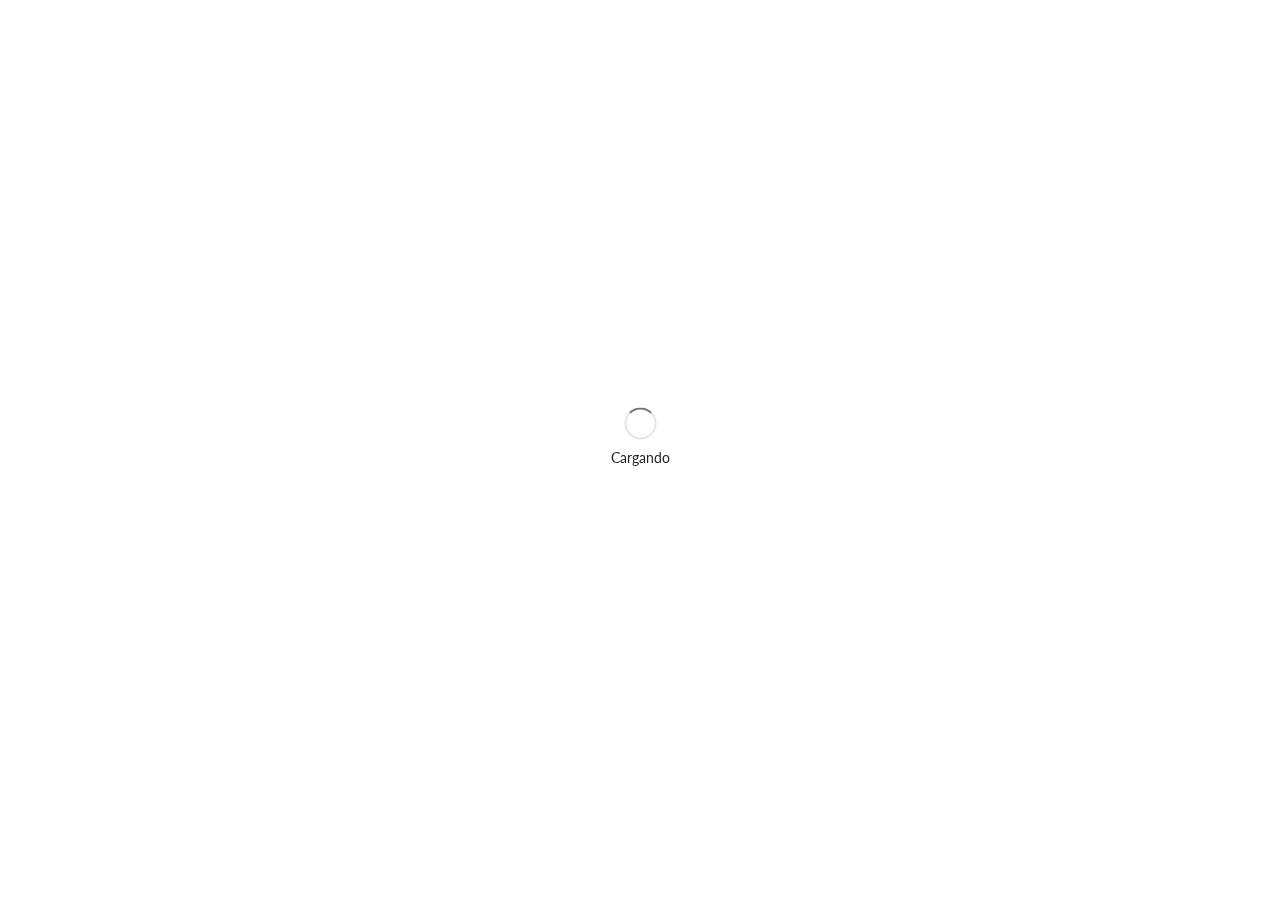
==== index.html @ 2d1994da "se creo el diseño y estrucutra de 100MD" ====
<!DOCTYPE html>
<html lang="es" dir="ltr">
  <head>
    <meta charset="utf-8">
    <title>100 Agencias Dijeron</title>
    <link rel="stylesheet" type="text/css" href="./assets/semantic.min.css">
    <link rel="stylesheet" type="text/css" href="./assets/style.css">

  </head>
  <body>

    <!-- Precarga -->
    <div class="ui centered grid fullh" id='precarga'>
      <div class="sixteen wide tablet sixteen wide computer column ">
          <div class="column">
              <div class="ui active inverted dimmer">
                <div class="ui text loader">Cargando</div>
              </div>
          </div>
      </div>
    </div>



  <!-- contenedor general del juego -->
  <div class="ui centered grid" id='contenedor_juego' style='display:none;'>

      <!--
        Muestra de Puntos Equipo 1
      -->
      <div class="four wide tablet four wide computer column teamBlue">
          <span class='pts_equipo' id='c_pts_eq1'>250</span>
      </div>


      <!--puntuacion de la ronda y asignacion de pts -->
      <div class="six wide tablet six wide computer column ">
        <!-- Botones de asignacion-->
        <div class="ui centered grid" >
          <div class="sixteen wide tablet  sixteen wide computer column">
            <div class='div_puntaje_ronda'>
              <span class='pts_ronda' id='c_pts_ronda'>0</span>
            </div>
          </div>

          <div class="eight wide tablet  six wide computer column">
            <!--Asignar Equipo 1 -->
            <div class="ui animated fade button w100" tabindex="0">
              <div class="hidden content">Equipo 1</div>
              <div class="visible content">
                <i class="angle left icon"></i>
              </div>
            </div>
          </div>

          <div class="eight wide tablet six wide computer column">
            <!--Asignar Equipo 2 -->
            <div class="ui animated fade button w100" tabindex="0">
              <div class="hidden content">Equipo 2</div>
              <div class="visible content">
                <i class="angle right icon"></i>
              </div>
            </div>
          </div>
        </div>
      </div>



      <!--
      Muesta de Pts equipo 2
      -->
      <div class="four wide tablet four wide computer column teamRed text-right">
        <span class='pts_equipo' id='c_pts_eq2'>78</span>
      </div>




      <!--
      Panel de Preguntas
      -->
      <div class="fourteen wide tablet twelve wide computer column bg-gray">


          <!-- panel de respuestas-->
          <div class="ui centered grid " >

            <div class="sixteen wide tablet sixteen wide computer column ">
                <span class='text_pregunta' id='label_pregunta'>¿Ejemplo de pregunta?</span>
            </div>

            <div class="sixteen wide tablet sixteen wide computer column tablero " >
                <div class="ui centered grid" id='tabla_de_respuestas'>

                </div>
            </div>

            <!-- Seccion de Errores -->
            <div class="sixteen wide tablet sixteen wide computer column  pt-3">
              <div class='text-center' id='div_impresion_errores'>
                <span class='tacha'><i class="window close icon"></i></span>
                <span class='tacha'><i class="window close icon"></i></span>
                <span class='tacha'><i class="window close icon"></i></span>
              </div>
            </div>

          </div>

      </div>




      <!--
      Panel de Control
      -->
      <div class="sixteen wide tablet twelve wide computer column " style='text-align:center;'>

          <!--Iniciar Juego -->
          <a id='b_play'>
            <div class="ui vertical animated button" tabindex="0">
              <div class="hidden content">Iniciar</div>
              <div class="visible content">
                <i class="play icon"></i>
              </div>
            </div>
          </a>


          <!--Anterior Ronda -->
          <a id='b_backtRond'>
            <div class="ui vertical animated button" tabindex="0">
              <div class="hidden content">Anterior</div>
              <div class="visible content">
                <i class="angle double left icon"></i>
              </div>
            </div>
          </a>

          <!--Sigiente Ronda -->
          <a id='b_nextRond'>
            <div class="ui vertical animated button" tabindex="0">
              <div class="hidden content">Siguiente</div>
              <div class="visible content">
                <i class="angle double right icon"></i>
              </div>
            </div>
          </a>


          <!--Terminar el Juego -->
          <a id='b_endPlay'>
            <div class="ui vertical animated button" tabindex="0">
              <div class="hidden content">Terminar</div>
              <div class="visible content">
                <i class="plug icon"></i>
              </div>
            </div>
          </a>

      </div><!--Panel de Control -->
   </div><!--CONTENEDOR DEL JUEGO -->





    <!--Scripts -->
    <script src="./assets/jquery-3.1.1.min.js"></script>
    <script src="./assets/semantic.min.js"></script>
    <script src="./assets/js/app.js"></script>
  </body>
</html>
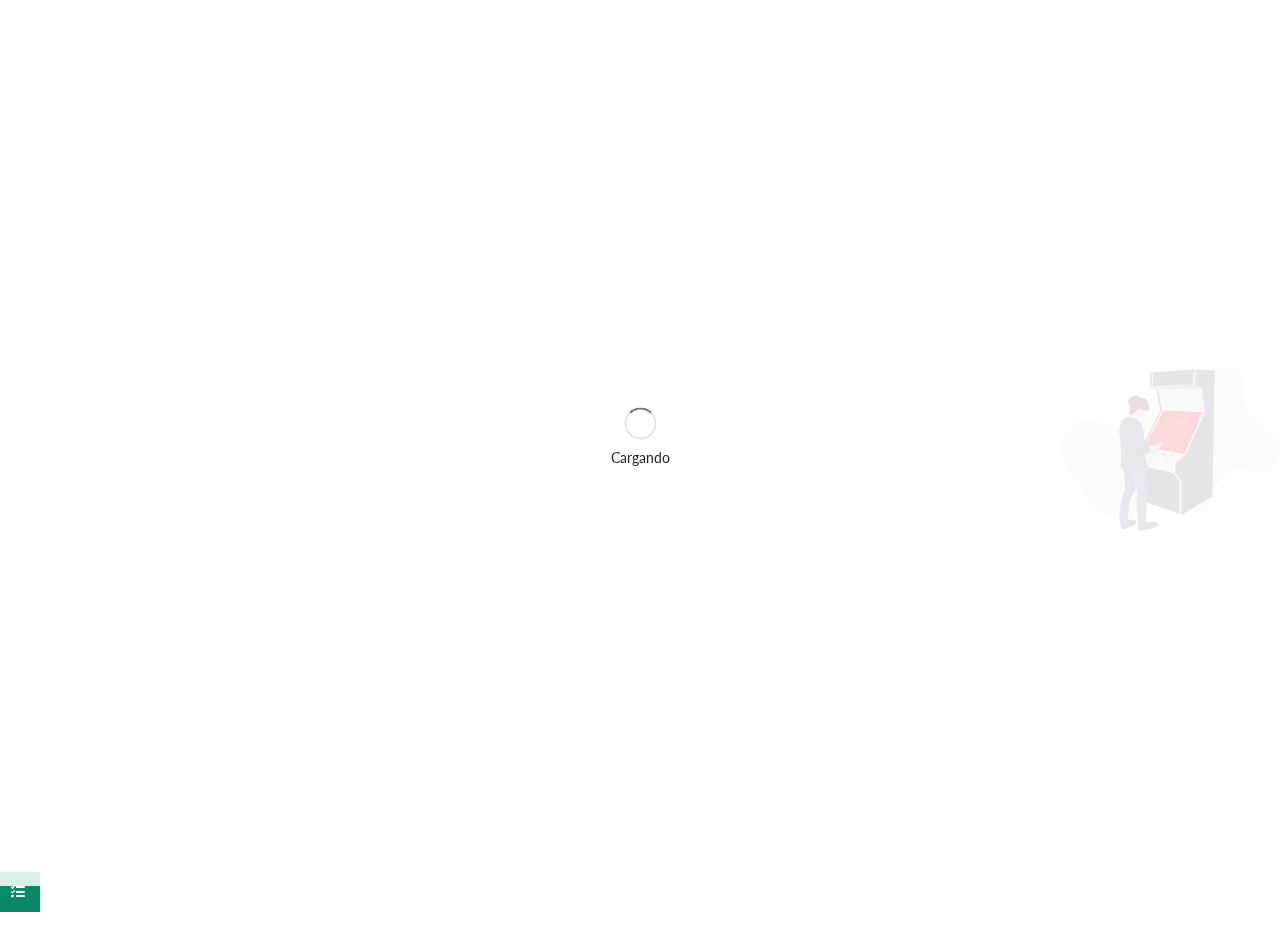
==== commit 2fa4eaef: "finalizacion de juego" ====
--- a/index.html
+++ b/index.html
@@ -4,8 +4,8 @@
     <meta charset="utf-8">
     <title>100 Agencias Dijeron</title>
     <link rel="stylesheet" type="text/css" href="./assets/semantic.min.css">
-    <link rel="stylesheet" type="text/css" href="./assets/style.css">
-
+    <link rel="stylesheet" type="text/css" href="./assets/style.min.css">
+    <link rel="icon" type="image/png" sizes="16x16" href="./assets/icons/favicon.ico">
   </head>
   <body>
 
@@ -21,57 +21,131 @@
     </div>
 
 
+  <button type='button' onclick="openNav()" class='btn-menu' name='b_menu' id='b_menu'><i class="tasks icon"></i></button>
+  <div id="mySidenav" class="sidenav">
+      <input type='hidden' id='c_tematica' />
+      <br />
+      <a href="javascript:void(0)" class="closebtn" onclick="closeNav()">&times;</a>
+      <hr />
+
+
+
+      <div class="ui list">
+        <div class="item">
+          <i class="folder icon"></i>
+          <div class="content">
+            <div class="header">Temas</div>
+            <div class="description">Selecciona la tematica del Juego</div>
+            <div class="list">
+              <div class="item">
+                <i class="folder icon"></i>
+                <div class="content">
+                  <div class="header">Destinos</div>
+                  <div class="description">
+                    <br />
+                    <a href="javascript:void(0)" onclick="juego.establecer_tematica('etapa1.json')"> <i class="caret right icon"></i> Etapa 1</a>
+                    <br />
+                    <br />
+                    <a href="javascript:void(0)" onclick="juego.establecer_tematica('etapa2.json')"> <i class="caret right icon"></i> Etapa 2</a>
+                    <br />
+                    <br />
+                    <a href="javascript:void(0)" onclick="juego.establecer_tematica('etapa3.json')"> <i class="caret right icon"></i> Etapa 3</a>
+                    <br />
+                    <br />
+                    <a href="javascript:void(0)" onclick="juego.establecer_tematica('etapa5.json')"> <i class="caret right icon"></i> Etapa 5</a>
+                    <br />
+                    <br />
+                    <a href="javascript:void(0)" onclick="juego.establecer_tematica('etapa6.json')"> <i class="caret right icon"></i> Etapa 6</a>
+                  </div>
+                </div>
+              </div>
+            </div>
+          </div>
+        </div>
+      </div><!--fin lista -->
+
+      <center>
+        <!--Iniciar Juego -->
+        <a id='b_play' style='display:none;'>
+          <div class="ui vertical animated green button" tabindex="0">
+            <div class="hidden content">Iniciar</div>
+            <div class="visible content">
+              <i class="play icon"></i>
+            </div>
+          </div>
+        </a>
+      </center>
+
+  </div>
+  <!--MENU LATERAL -->
 
   <!-- contenedor general del juego -->
   <div class="ui centered grid" id='contenedor_juego' style='display:none;'>
+
+
+      <!--MODAL DE ERROR -->
+      <div id="myModal" class="modal">
+        <!-- Modal content -->
+        <div class="modal-content">
+          <img class='tache_img_grande' src='./assets/tache.jpg' />
+        </div>
+      </div>
+
 
       <!--
         Muestra de Puntos Equipo 1
       -->
       <div class="four wide tablet four wide computer column teamBlue">
-          <span class='pts_equipo' id='c_pts_eq1'>250</span>
+          <input readonly='readonly' disabled type='text' class='pts_equipo' id='c_pts_eq1' value='0'></input>
+          <a id='b_equipo1'>
+            <div class="eight wide tablet  six wide computer column">
+              <!--Asignar Equipo 1 -->
+              <div class="ui animated fade black button w100" tabindex="0">
+                <div class="hidden content">Equipo 1</div>
+                <div class="visible content">
+                  <i class="angle left icon"></i>
+                </div>
+              </div>
+            </div>
+          </a>
       </div>
 
 
       <!--puntuacion de la ronda y asignacion de pts -->
-      <div class="six wide tablet six wide computer column ">
+      <div class="six wide tablet six wide computer column " style='padding:0px;'>
         <!-- Botones de asignacion-->
         <div class="ui centered grid" >
           <div class="sixteen wide tablet  sixteen wide computer column">
+            <div class="sixteen wide tablet fourteen wide computer column ">
+              <center>
+                <img class='logo_presentacion' src='./assets/logos/logo.png' />
+              </center>
+              <div style="height: 60px; overflow: hidden;" ><svg viewBox="0 0 500 150" preserveAspectRatio="none" style="height: 100%; width: 100%;"><path d="M-74.21,186.02 C218.68,40.95 282.44,41.94 515.52,157.39 L500.00,150.00 L-38.09,168.25 Z" style="stroke: none; fill: #295094;"></path></svg></div>
+            </div>
             <div class='div_puntaje_ronda'>
-              <span class='pts_ronda' id='c_pts_ronda'>0</span>
-            </div>
-          </div>
-
-          <div class="eight wide tablet  six wide computer column">
-            <!--Asignar Equipo 1 -->
-            <div class="ui animated fade button w100" tabindex="0">
-              <div class="hidden content">Equipo 1</div>
-              <div class="visible content">
-                <i class="angle left icon"></i>
-              </div>
-            </div>
-          </div>
-
-          <div class="eight wide tablet six wide computer column">
-            <!--Asignar Equipo 2 -->
-            <div class="ui animated fade button w100" tabindex="0">
-              <div class="hidden content">Equipo 2</div>
-              <div class="visible content">
-                <i class="angle right icon"></i>
-              </div>
+              <input readonly='readonly' disabled type='text' class='pts_ronda' id='c_pts_ronda' value='0'></input>
             </div>
           </div>
         </div>
       </div>
-
 
 
       <!--
       Muesta de Pts equipo 2
       -->
       <div class="four wide tablet four wide computer column teamRed text-right">
-        <span class='pts_equipo' id='c_pts_eq2'>78</span>
+        <input readonly='readonly' disabled type='text' class='pts_equipo' id='c_pts_eq2' value='0'></input>
+        <a id='b_equipo2'>
+          <div class="eight wide tablet six wide computer column">
+            <!--Asignar Equipo 2 -->
+            <div class="ui animated fade black button w100" tabindex="0">
+              <div class="hidden content">Equipo 2</div>
+              <div class="visible content">
+                <i class="angle right icon"></i>
+              </div>
+            </div>
+          </div>
+        </a>
       </div>
 
 
@@ -82,12 +156,11 @@
       -->
       <div class="fourteen wide tablet twelve wide computer column bg-gray">
 
-
           <!-- panel de respuestas-->
-          <div class="ui centered grid " >
-
-            <div class="sixteen wide tablet sixteen wide computer column ">
-                <span class='text_pregunta' id='label_pregunta'>¿Ejemplo de pregunta?</span>
+          <div class="ui centered grid" style='margin-top:0px; margin-bottom:0px;'>
+
+            <div class="sixteen wide tablet sixteen wide computer column" >
+                <span class='text_pregunta' id='label_pregunta'></span>
             </div>
 
             <div class="sixteen wide tablet sixteen wide computer column tablero " >
@@ -97,11 +170,12 @@
             </div>
 
             <!-- Seccion de Errores -->
-            <div class="sixteen wide tablet sixteen wide computer column  pt-3">
+            <div class="eight wide tablet eight wide computer column ">
+              <span class='text_ronda' id='label_ronda'></span><!--Mostrar el Numero de Ronda  -->
+            </div>
+            <div class="eight wide tablet eighteight wide computer column ">
               <div class='text-center' id='div_impresion_errores'>
-                <span class='tacha'><i class="window close icon"></i></span>
-                <span class='tacha'><i class="window close icon"></i></span>
-                <span class='tacha'><i class="window close icon"></i></span>
+               <!--Aqui se muestran los Errores -->
               </div>
             </div>
 
@@ -117,20 +191,14 @@
       -->
       <div class="sixteen wide tablet twelve wide computer column " style='text-align:center;'>
 
-          <!--Iniciar Juego -->
-          <a id='b_play'>
-            <div class="ui vertical animated button" tabindex="0">
-              <div class="hidden content">Iniciar</div>
-              <div class="visible content">
-                <i class="play icon"></i>
-              </div>
-            </div>
-          </a>
+
+
+
 
 
           <!--Anterior Ronda -->
-          <a id='b_backtRond'>
-            <div class="ui vertical animated button" tabindex="0">
+          <a id='b_backtRond' >
+            <div class="ui vertical animated black button" tabindex="0">
               <div class="hidden content">Anterior</div>
               <div class="visible content">
                 <i class="angle double left icon"></i>
@@ -139,8 +207,8 @@
           </a>
 
           <!--Sigiente Ronda -->
-          <a id='b_nextRond'>
-            <div class="ui vertical animated button" tabindex="0">
+          <a id='b_nextRond' >
+            <div class="ui vertical animated black button" tabindex="0">
               <div class="hidden content">Siguiente</div>
               <div class="visible content">
                 <i class="angle double right icon"></i>
@@ -149,26 +217,93 @@
           </a>
 
 
+          <!--Temporizador -->
+          <!--<a id='b_temporizador' >
+            <div class="ui vertical animated black button" tabindex="0">
+              <div class="hidden content">Tiempo</div>
+              <div class="visible content">
+                <i class="clock right icon"></i>
+              </div>
+            </div>
+          </a>-->
+
+
+          <!--Error -->
+          <a id='b_error' >
+            <div class="ui vertical animated black button" tabindex="0">
+              <div class="hidden content">Error</div>
+              <div class="visible content">
+                <i class="close icon"></i>
+              </div>
+            </div>
+          </a>
+
+          <!--Mostrar Respuestas -->
+          <a id='b_show' >
+            <div class="ui vertical animated black button" tabindex="0">
+              <div class="hidden content">Mostrar</div>
+              <div class="visible content">
+                <i class="eye icon"></i>
+              </div>
+            </div>
+          </a>
+
+
           <!--Terminar el Juego -->
-          <a id='b_endPlay'>
-            <div class="ui vertical animated button" tabindex="0">
+          <a id='b_endPlay' >
+            <div class="ui vertical animated red button" tabindex="0">
               <div class="hidden content">Terminar</div>
               <div class="visible content">
                 <i class="plug icon"></i>
               </div>
             </div>
           </a>
+
 
       </div><!--Panel de Control -->
    </div><!--CONTENEDOR DEL JUEGO -->
 
 
 
+
+   <!--AUDIO GAMES -->
+   <!--Inicio -->
+   <audio id="sonido_inicio" controls>
+       <source type="audio/wav" src="./Sonidos/inicio.wav">
+   </audio>
+   <!--Cambio de Ronda -->
+   <audio id="sonido_cambio_ronda" controls>
+       <source type="audio/wav" src="./Sonidos/cambio_ronda.wav">
+   </audio>
+   <!--Error -->
+   <audio id="sonido_error" controls>
+       <source type="audio/wav" src="./Sonidos/error.wav">
+   </audio>
+   <!--Destapar -->
+   <audio id="sonido_destapar" controls>
+       <source type="audio/wav" src="./Sonidos/destapar.wav">
+   </audio>
+   <!--Ganador -->
+   <audio id="sonido_ganador" controls>
+       <source type="audio/wav" src="./Sonidos/ganador.mp3">
+   </audio>
 
 
     <!--Scripts -->
     <script src="./assets/jquery-3.1.1.min.js"></script>
     <script src="./assets/semantic.min.js"></script>
-    <script src="./assets/js/app.js"></script>
+    <script src="./assets/js/app.min.js"></script>
+    <script>
+
+      function openNav() {
+        document.getElementById("mySidenav").style.width = "250px";
+      }
+
+      function closeNav() {
+        document.getElementById("mySidenav").style.width = "0";
+      }
+
+
+    </script>
   </body>
 </html>
--- a/assets/style.min.css
+++ b/assets/style.min.css
@@ -0,0 +1 @@
+body{background-image:url(../assets/fondo.svg);background-attachment:fixed;background-position:right;background-size:220px 300px;background-repeat:no-repeat}.logo_presentacion{width:120px}.fullh{min-height:100vh}.mt-10{margin-top:100px!important}.pt-3{margin-top:30px}.text-center{text-align:center}.text-right{text-align:right!important}.pull-right{text-align:right!important;float:right}.w100{width:100%!important}.div_puntaje_ronda{width:100%;text-align:center;background:#295196}.pts_ronda{font-size:42px;color:#fff;background:#000;width:40%;height:60px;border:1px solid #fff;text-align:center}.pts_equipo{font-size:42px;color:#fff;width:99%;border:none;text-align:center;background:0 0}.text_ronda{font-size:36px;color:#e6e6e6}.indice{font-size:24px;font-weight:700;color:#fff}audio{display:none}.bg-gray{background-image:-webkit-linear-gradient(bottom,#1e3c72 0,#1e3c72 1%,#2a5298 100%);background-image:-o-linear-gradient(bottom,#1e3c72 0,#1e3c72 1%,#2a5298 100%);background-image:linear-gradient(to top,#1e3c72 0,#1e3c72 1%,#2a5298 100%);min-height:350px;margin:0;padding-top:0!important;padding-bottom:50px!important;padding-right:50px!important;padding-left:50px!important;border-left:dotted 8px orange;border-right:dotted 8px orange;border-bottom:dotted 8px orange}.teamRed{padding:0!important;margin:0;background:#000}.teamBlue{padding:0!important;margin:0;background:#000}.btn-menu{background:#088a68;border:none;height:40px;width:40px;color:#fff;cursor:pointer}.text_pregunta{font-weight:700;font-size:20px;color:#d7df01}.tablero{background:#000;min-height:200px;color:#fff;border:1px solid #fff}.tacha{font-size:58px;font-weight:700;color:#8a0808;content:""}.respuesta_oculta{font-weight:700;width:100%;padding:5px;height:30px;font-size:24px}.manita{cursor:pointer;color:#fff!important}.tache_img{height:80px;width:60px}.winner{font-size:80px;font-weight:700;color:#fff;text-align:center!important}.fondo_ganador{text-align:center!important;min-height:200px;background-image:url(../assets/ganador.svg);background-attachment:fixed;background-position:center;background-size:cover;background-repeat:no-repeat}.texto_welcome{font-size:60px;font-weight:700;color:#fff;text-align:center!important}.fondo_bienvenida{text-align:center!important;min-height:200px}.logo_carga{height:100px}.frase{color:#fff;font-size:34px;font-weight:100}a[href]{font-weight:700}.sidenav{height:100vh;width:0;position:fixed;z-index:999;top:0;left:0;background-color:#fff;overflow-x:hidden;transition:.5s;padding-top:40px;overflow-y:scroll;padding-top:20px}.sidenav .closebtn{position:absolute;top:20px;right:25px;font-size:20px;margin-left:50px;color:#000}.sidenav .closebtn:hover{font-weight:700;color:#000;font-size:24px}@media screen and (max-height:450px){.sidenav{padding-top:20px}}.modal{display:none;position:fixed;z-index:99999;padding-top:100px;left:0;top:0;width:100%;height:100%;overflow:auto;background-color:none;background-color:none;border:none}.modal-content{background-color:none;margin:auto;padding:20px;border:none;width:80%}.tache_img_grande{width:300px}
